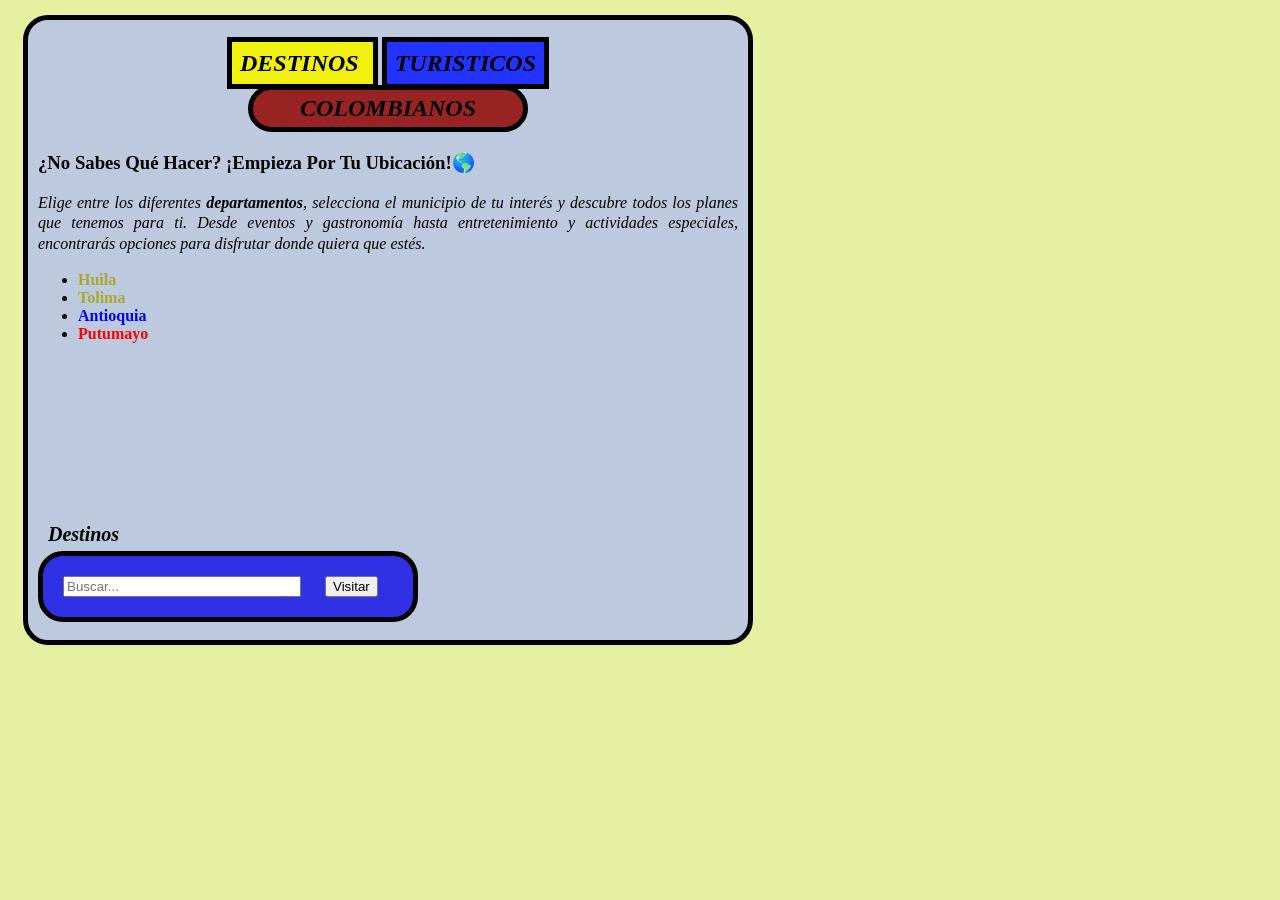
==== Basico/Destinos/HTML/Index.html @ d8659ba3 "feat: se agrega el bloque inicial de destinos del proyecto plans" ====
<!DOCTYPE html>
<html>
<head>
    <title>Width y Height</title>
    <link rel="stylesheet" href="../CSS/estilos.css">
</head>
<body class="fondo">
    <div class="cuerpo">
    <h2><span class="parte1">DESTINOS </span> <span class="parte2">TURISTICOS </span> <sapn class="parte3">COLOMBIANOS</sapn></h2>
    <h3>¿No sabes qué hacer? ¡Empieza por tu ubicación!🌎</h3>
    <p>
Elige entre los diferentes <strong>departamentos</strong>, selecciona el municipio de tu interés y descubre todos los planes que tenemos para ti. Desde eventos y gastronomía hasta entretenimiento y actividades especiales, encontrarás opciones para disfrutar donde quiera que estés.</p>

    <ul>
        <li class="separador"><a href="https://huila.travel/galerias"target="_blank">huila</a></li>
        <li class="separador"><a href="https://www.gettyimages.es/fotos/tolima"target="_blank">tolima</a></li>
        <li class="second"><a href="https://www.gettyimages.es/fotos/antioquia"target="_blank">antioquia</a></li>
        <li class="third"><a href="https://www.gettyimages.es/fotos/putumayo-river"target="_blank">putumayo</a></li>
    </ul>
    <div class="destinos">  
    <h4>destinos</h4>
    <form>
        <input class ="buscador"type="text" placeholder="Buscar...">
        <input class="visitar" type="submit" value="Visitar">
    </form>
    </div> 
    </div>
    

</body>
</html>
---- Basico/Destinos/CSS/estilos.css ----
.fondo{
    background-color: rgb(229, 241, 161);
}
.cuerpo{
    background-color:rgb(189, 201, 222);
    margin: 15px;
    height: 600px;
    width: 700px;
    padding: 10px;
    border: 5px solid black;
    border-radius: 25px;
    
}
.separador a {
    color:rgb(168, 168, 45); 
    text-decoration: none;  
}
.second a{
    color:blue;
    text-decoration: none;
}
.third a{
    color:red;
    text-decoration: none;
}
.parte1{
    background-color: rgb(241, 241, 15);
    padding: 8px;
    margin: 2px;
    border: 05px solid black;
}
.parte2{
    background-color:#23f;
    padding: 8px;
    margin: 2px;
    border: 05px solid black;       
}
.parte3{
    background-color:#922;
    padding: 5px;
    margin: 2px;
    display: block;
    margin-left: 30%;
    margin-right: 30%;
    margin-top: 8px;
    border: 05px solid black;
    border-radius: 25px;
}
p {
    font-family: "camilo", serif;
    font-size: 16px;
    font-weight: 400;
    font-style: oblique;
    text-align: left;
    text-align: justify;
    line-height: 1.3;
}
ul{
    font-weight: bold;
    text-transform: capitalize
}
h2 {
    font-style: italic;
    text-align: center;
}
h3{
    text-transform: capitalize
}
h4 {
    text-decoration: none;
    text-transform: capitalize;
    font-size: 20px;
    font-style: italic;
    text-align: left;
    margin-bottom: 5px;
    margin-top: 40px;
    margin-left: 10px;
}
form{
    background-color: rgb(48, 48, 229);
    padding:10px;
    width: 350px;
    border-radius: 25px;
    border:05px solid black
    
}
.destinos{
    position:relative;
    top: 140px;
}
.buscador{
    width: 230px;
    margin: 10px;
}
.visitar{
    margin: 10px;
    
}
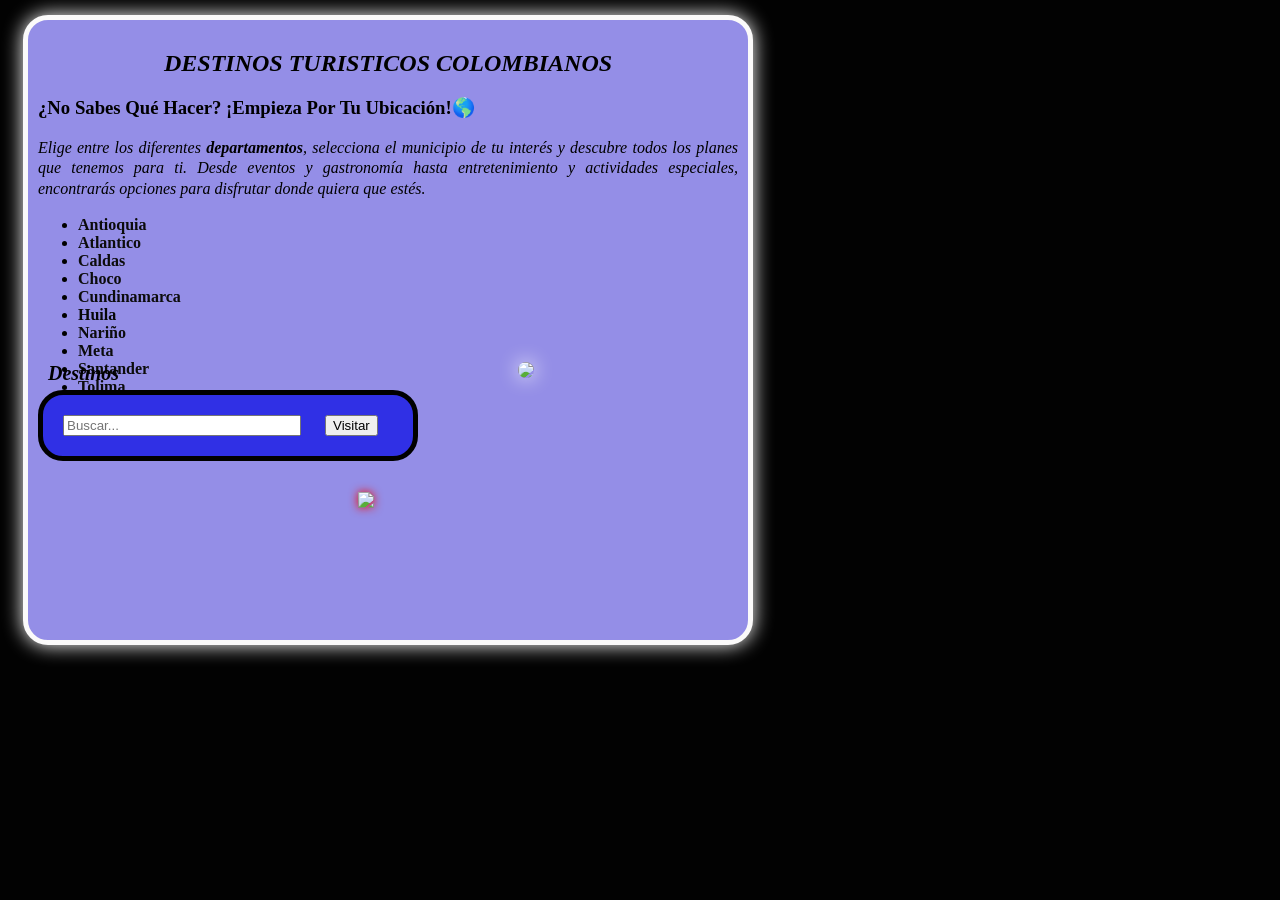
==== commit 553cec34: "feat: Optimizacion del codigo e implementacion del icono de la ventana del proyecto" ====
--- a/Basico/Destinos/HTML/Index.html
+++ b/Basico/Destinos/HTML/Index.html
@@ -1,22 +1,42 @@
 <!DOCTYPE html>
-<html>
+<html lang="en">
 <head>
-    <title>Width y Height</title>
+    <link rel="icon" href="/../Image/Colombia.png" type="image/png">
+    <meta charset="UTF-8">
+    <meta name="viewport" content="width=device-width, initial-scale=1.0">
+    <title>Destinos Turisticos Colombianos</title>
     <link rel="stylesheet" href="../CSS/estilos.css">
+    <meta name ="description" content="Esta pagina contiene el encabezado de lo que queremos ofrecer con nuestro proyecto PLANS DEL DIA, en el cual se encuentra la informacion de los diferentes destinos turisticos colombianos y sus respectivos enlaces para que puedas acceder a ellos.">
+    <meta name="keywords" content="destinos, planes, colombia, turismo, departamentos, municipios">
+    <meta   name="author" content="Juan Camilo Montealegre Vanegas">
+    <meta name="robots" content="index, follow">
+    <meta name="og:title" content="Destinos Turisticos Colombianos">
 </head>
 <body class="fondo">
     <div class="cuerpo">
     <h2><span class="parte1">DESTINOS </span> <span class="parte2">TURISTICOS </span> <sapn class="parte3">COLOMBIANOS</sapn></h2>
     <h3>¿No sabes qué hacer? ¡Empieza por tu ubicación!🌎</h3>
     <p>
-Elige entre los diferentes <strong>departamentos</strong>, selecciona el municipio de tu interés y descubre todos los planes que tenemos para ti. Desde eventos y gastronomía hasta entretenimiento y actividades especiales, encontrarás opciones para disfrutar donde quiera que estés.</p>
+    Elige entre los diferentes <strong>departamentos</strong>, selecciona el municipio de tu interés y descubre todos los planes que tenemos para ti. Desde eventos y gastronomía hasta entretenimiento y actividades especiales, encontrarás opciones para disfrutar donde quiera que estés.
+    </p>
 
     <ul>
-        <li class="separador"><a href="https://huila.travel/galerias"target="_blank">huila</a></li>
-        <li class="separador"><a href="https://www.gettyimages.es/fotos/tolima"target="_blank">tolima</a></li>
-        <li class="second"><a href="https://www.gettyimages.es/fotos/antioquia"target="_blank">antioquia</a></li>
-        <li class="third"><a href="https://www.gettyimages.es/fotos/putumayo-river"target="_blank">putumayo</a></li>
+        <li class="separador"><a href="https://huila.travel/galerias"target="_blank">Antioquia</a></li>
+        <li class="third"><a href="https://www.gettyimages.es/fotos/putumayo-river"target="_blank">Atlantico</a></li>
+        <li class="third"><a href="https://www.gettyimages.es/fotos/putumayo-river"target="_blank">Caldas</a></li>
+        <li class="third"><a href="https://www.gettyimages.es/fotos/putumayo-river"target="_blank">Choco</a></li>
+        <li class="third"><a href="https://www.gettyimages.es/fotos/putumayo-river"target="_blank">Cundinamarca</a></li>
+        <li class="second"><a href="https://www.gettyimages.es/fotos/antioquia"target="_blank">Huila</a></li>
+        <li class="third"><a href="https://www.gettyimages.es/fotos/putumayo-river"target="_blank">Nariño</a></li>
+        <li class="third"><a href="https://www.gettyimages.es/fotos/putumayo-river"target="_blank">Meta</a></li>
+        <li class="third"><a href="https://www.gettyimages.es/fotos/putumayo-river"target="_blank">Santander</a></li>
+         <li class="separador"><a href="https://www.gettyimages.es/fotos/tolima"target="_blank">tolima</a></li>
     </ul>
+
+    <div>
+    <img class="imagen" src="/../image/Mapa.png">
+    <img class="colombia" src="https://png.pngtree.com/png-clipart/20230330/original/pngtree-colombia-country-text-and-flag-png-image_9010530.png">
+    </div>
     <div class="destinos">  
     <h4>destinos</h4>
     <form>
--- a/Basico/Destinos/CSS/estilos.css
+++ b/Basico/Destinos/CSS/estilos.css
@@ -1,51 +1,30 @@
 .fondo{
-    background-color: rgb(229, 241, 161);
+    background-color: rgb(2, 2, 2);
 }
 .cuerpo{
-    background-color:rgb(189, 201, 222);
+    background-color:rgb(148, 142, 231);
     margin: 15px;
     height: 600px;
     width: 700px;
     padding: 10px;
-    border: 5px solid black;
+    border: 5px solid rgb(251, 250, 250);
     border-radius: 25px;
+    box-shadow: 0 0 20px white;
     
 }
 .separador a {
-    color:rgb(168, 168, 45); 
+    color:rgb(11, 11, 11); 
     text-decoration: none;  
 }
 .second a{
-    color:blue;
+    color:rgb(7, 7, 7);
     text-decoration: none;
 }
 .third a{
-    color:red;
+    color:rgb(12, 12, 12);
     text-decoration: none;
 }
-.parte1{
-    background-color: rgb(241, 241, 15);
-    padding: 8px;
-    margin: 2px;
-    border: 05px solid black;
-}
-.parte2{
-    background-color:#23f;
-    padding: 8px;
-    margin: 2px;
-    border: 05px solid black;       
-}
-.parte3{
-    background-color:#922;
-    padding: 5px;
-    margin: 2px;
-    display: block;
-    margin-left: 30%;
-    margin-right: 30%;
-    margin-top: 8px;
-    border: 05px solid black;
-    border-radius: 25px;
-}
+    
 p {
     font-family: "camilo", serif;
     font-size: 16px;
@@ -86,7 +65,7 @@
 }
 .destinos{
     position:relative;
-    top: 140px;
+    bottom: 110px;
 }
 .buscador{
     width: 230px;
@@ -95,4 +74,21 @@
 .visitar{
     margin: 10px;
     
+}
+.imagen{
+    width: 180px;
+    border-radius: 100%;
+    position: relative;
+    left: 480px;
+    bottom: 50px;
+    box-shadow: 0 0 20px 0 white;
+}
+
+.colombia{
+    width: 180px;
+    border-radius: 5%;
+    position: relative;
+    left: 300px;
+    top: 80px;
+    filter: drop-shadow(0px 0px 5px rgb(241, 7, 7));
 }
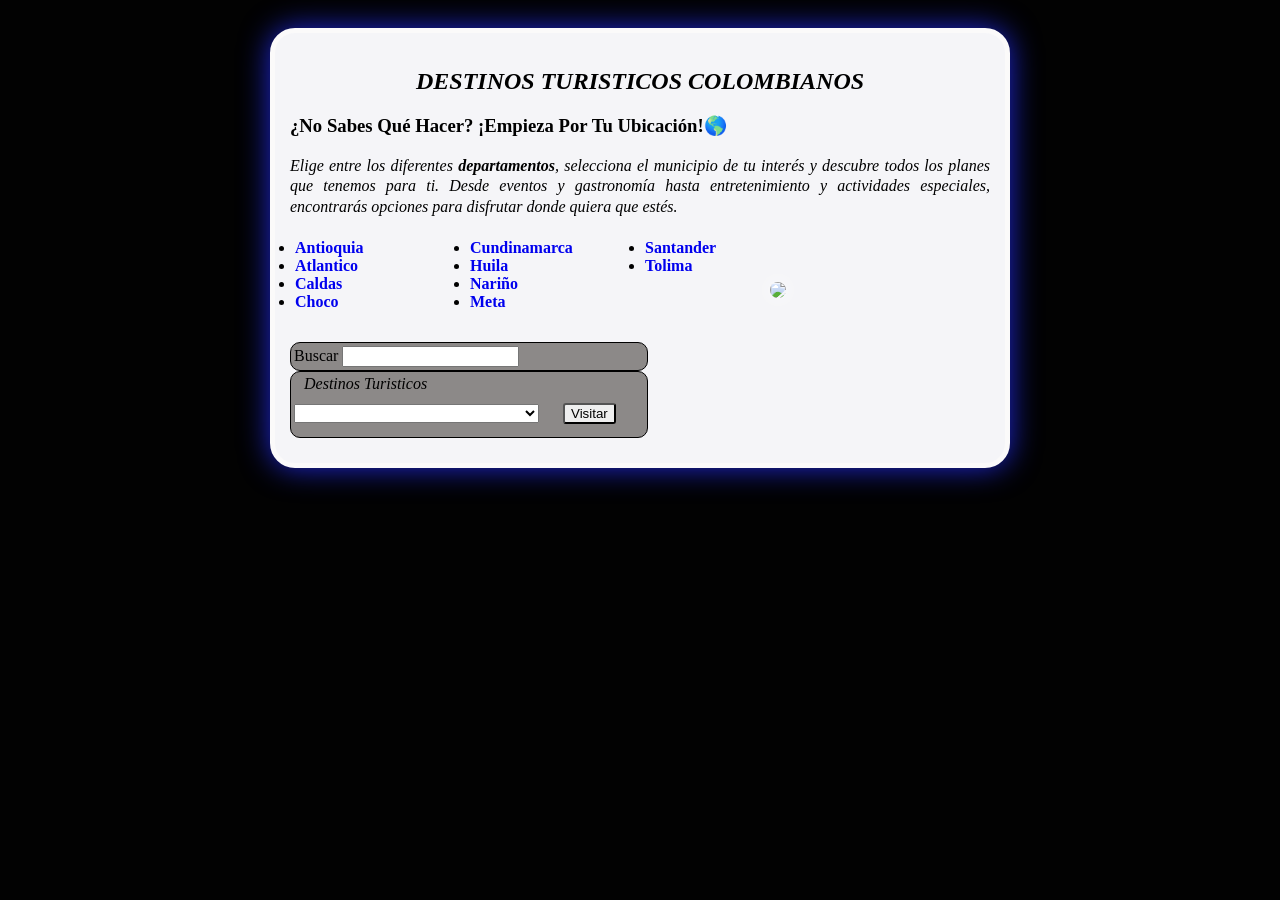
==== commit 70cefeb4: "feat: Se implemento sistema de listas desplegables, fieldset, legend y mejoramiento a responsive en " ====
--- a/Basico/Destinos/HTML/Index.html
+++ b/Basico/Destinos/HTML/Index.html
@@ -14,38 +14,72 @@
 </head>
 <body class="fondo">
     <div class="cuerpo">
-    <h2><span class="parte1">DESTINOS </span> <span class="parte2">TURISTICOS </span> <sapn class="parte3">COLOMBIANOS</sapn></h2>
-    <h3>¿No sabes qué hacer? ¡Empieza por tu ubicación!🌎</h3>
-    <p>
-    Elige entre los diferentes <strong>departamentos</strong>, selecciona el municipio de tu interés y descubre todos los planes que tenemos para ti. Desde eventos y gastronomía hasta entretenimiento y actividades especiales, encontrarás opciones para disfrutar donde quiera que estés.
-    </p>
+        <h2><span class="parte1">DESTINOS </span> <span class="parte2">TURISTICOS </span> <sapn class="parte3">COLOMBIANOS</sapn></h2>
+        <h3>¿No sabes qué hacer? ¡Empieza por tu ubicación!🌎</h3>
+            <p>Elige entre los diferentes <strong>departamentos</strong>, selecciona el municipio de tu interés y descubre todos los planes que tenemos para ti. Desde eventos y gastronomía hasta entretenimiento y actividades especiales, encontrarás opciones para disfrutar donde quiera que estés.</p>
 
-    <ul>
-        <li class="separador"><a href="https://huila.travel/galerias"target="_blank">Antioquia</a></li>
-        <li class="third"><a href="https://www.gettyimages.es/fotos/putumayo-river"target="_blank">Atlantico</a></li>
-        <li class="third"><a href="https://www.gettyimages.es/fotos/putumayo-river"target="_blank">Caldas</a></li>
-        <li class="third"><a href="https://www.gettyimages.es/fotos/putumayo-river"target="_blank">Choco</a></li>
-        <li class="third"><a href="https://www.gettyimages.es/fotos/putumayo-river"target="_blank">Cundinamarca</a></li>
-        <li class="second"><a href="https://www.gettyimages.es/fotos/antioquia"target="_blank">Huila</a></li>
-        <li class="third"><a href="https://www.gettyimages.es/fotos/putumayo-river"target="_blank">Nariño</a></li>
-        <li class="third"><a href="https://www.gettyimages.es/fotos/putumayo-river"target="_blank">Meta</a></li>
-        <li class="third"><a href="https://www.gettyimages.es/fotos/putumayo-river"target="_blank">Santander</a></li>
-         <li class="separador"><a href="https://www.gettyimages.es/fotos/tolima"target="_blank">tolima</a></li>
-    </ul>
+        <ul class="menu">
+            <div>
+                <li><a class="departamento" href="https://huila.travel/galerias"target="_blank">Antioquia</d></li>
+                <li><a class="departamento" href="https://www.gettyimages.es/fotos/putumayo-river"target="_blank">Atlantico</a></li>
+                <li><a class="departamento" href="https://www.gettyimages.es/fotos/putumayo-river"target="_blank">Caldas</a></li>
+                <li><a class="departamento" href="https://www.gettyimages.es/fotos/putumayo-river"target="_blank">Choco</a></li>
+            </div>
+            <div>
+                <li><a class="departamento" href="https://www.gettyimages.es/fotos/putumayo-river"target="_blank">Cundinamarca</a></li>
+                <li><a class="departamento" href="https://www.gettyimages.es/fotos/antioquia"target="_blank">Huila</a></li>
+                <li><a class="departamento" href="https://www.gettyimages.es/fotos/putumayo-river"target="_blank">Nariño</a></li>
+                <li><a class="departamento" href="https://www.gettyimages.es/fotos/putumayo-river"target="_blank">Meta</a></li>
+            </div>
+            <div>
+                <li><a class="departamento" href="https://www.gettyimages.es/fotos/putumayo-river"target="_blank">Santander</a></li>
+                <li><a class="departamento" href="https://www.gettyimages.es/fotos/tolima"target="_blank">tolima</a></li>
+            </div>
+        </ul>
 
-    <div>
-    <img class="imagen" src="/../image/Mapa.png">
-    <img class="colombia" src="https://png.pngtree.com/png-clipart/20230330/original/pngtree-colombia-country-text-and-flag-png-image_9010530.png">
+        <div>
+            <img class="imagen" src="/../image/Mapa.png">
+            <img class="colombia" src="https://png.pngtree.com/png-clipart/20230330/original/pngtree-colombia-country-text-and-flag-png-image_9010530.png">
+        </div>
+        <div class="destinos"> 
+            <form>
+                <label>Buscar
+                    <input list="referente" name="referente">
+                    <datalist id="referente" name="type-of-user">
+                        <option value="none"></option>
+                        <option value="Antioquia">Cultura Paisa</option>
+                        <option value="Atlantico">Sabor Costero</option>
+                        <option value="Caldas">Ferias de Manizales</option>
+                        <option value="Chocó">Naturaleza Pura</option>
+                        <option value="Cundinamarca">Capital Colombiana</option>
+                        <option value="Huila">San Pedro</option>
+                        <option value="Nariño">Carnaval de Blancos y Negros</option>
+                        <option value="Meta">Tierra Llanera</option>
+                        <option value="Santander">Acento Fuerte</option>
+                        <option value="Tolima">Sabor del Tamal</option>
+                    </in>
+                </label>
+            </form> 
+            <form>
+                <label class="label">Destinos Turisticos
+                    <select class="lista" name:"lista">
+                        <option value="none"></option>
+                        <option value="destino1">Antioquia</option>
+                        <option value="destino2">Atlantico</option>
+                        <option value="destino3">Caldas</option>
+                        <option value="destino4">Chocó</option>
+                        <option value="destino5">Cundinamarca</option>
+                        <option value="destino6">Huila</option>
+                        <option value="destino7">Nariño</option>
+                        <option value="destino8">Meta</option>
+                        <option value="destino9">Santander</option>
+                        <option value="destino10">Tolima</option>
+                    </select>
+                </label>
+                <input class="visitar" type="submit" value="Visitar">
+            </form>
+        </div> 
     </div>
-    <div class="destinos">  
-    <h4>destinos</h4>
-    <form>
-        <input class ="buscador"type="text" placeholder="Buscar...">
-        <input class="visitar" type="submit" value="Visitar">
-    </form>
-    </div> 
-    </div>
-    
 
 </body>
 </html>  
--- a/Basico/Destinos/CSS/estilos.css
+++ b/Basico/Destinos/CSS/estilos.css
@@ -1,30 +1,27 @@
 .fondo{
     background-color: rgb(2, 2, 2);
+    padding: 20px;
 }
 .cuerpo{
-    background-color:rgb(148, 142, 231);
-    margin: 15px;
-    height: 600px;
-    width: 700px;
-    padding: 10px;
+    background-color:rgb(245, 245, 248);
+    margin: auto;
+    max-width: 700px;
+    padding: 15px;
+    height: ;
     border: 5px solid rgb(251, 250, 250);
     border-radius: 25px;
-    box-shadow: 0 0 20px white;
+    box-shadow: 0 0 30px rgb(30, 39, 215);
+    
+    }
+
+.menu{
+    display: grid;
+    grid-template-columns: repeat(4, 1fr);
+    gap: 10px;
+    padding:5px;
     
 }
-.separador a {
-    color:rgb(11, 11, 11); 
-    text-decoration: none;  
-}
-.second a{
-    color:rgb(7, 7, 7);
-    text-decoration: none;
-}
-.third a{
-    color:rgb(12, 12, 12);
-    text-decoration: none;
-}
-    
+
 p {
     font-family: "camilo", serif;
     font-size: 16px;
@@ -56,23 +53,36 @@
     margin-left: 10px;
 }
 form{
-    background-color: rgb(48, 48, 229);
-    padding:10px;
-    width: 350px;
-    border-radius: 25px;
-    border:05px solid black
+    background-color: rgb(140, 137, 136);
+    padding:3px;
+    width: 50%;
+    border-radius: 10px;
+    border:1px solid black;
     
 }
 .destinos{
     position:relative;
-    bottom: 110px;
+    bottom: 10px;
+}
+.lista{
+    width: 70%;
+}
+.departamento{
+    text-decoration: none;
 }
 .buscador{
-    width: 230px;
+    width: 70%;
+    margin: 10px;
+    border-radius: 3px;
+}
+.label{
+    font-family: 'Times New Roman', Times, serif;
+    font-style: italic;
     margin: 10px;
 }
 .visitar{
     margin: 10px;
+    border-radius: 3px;
     
 }
 .imagen{
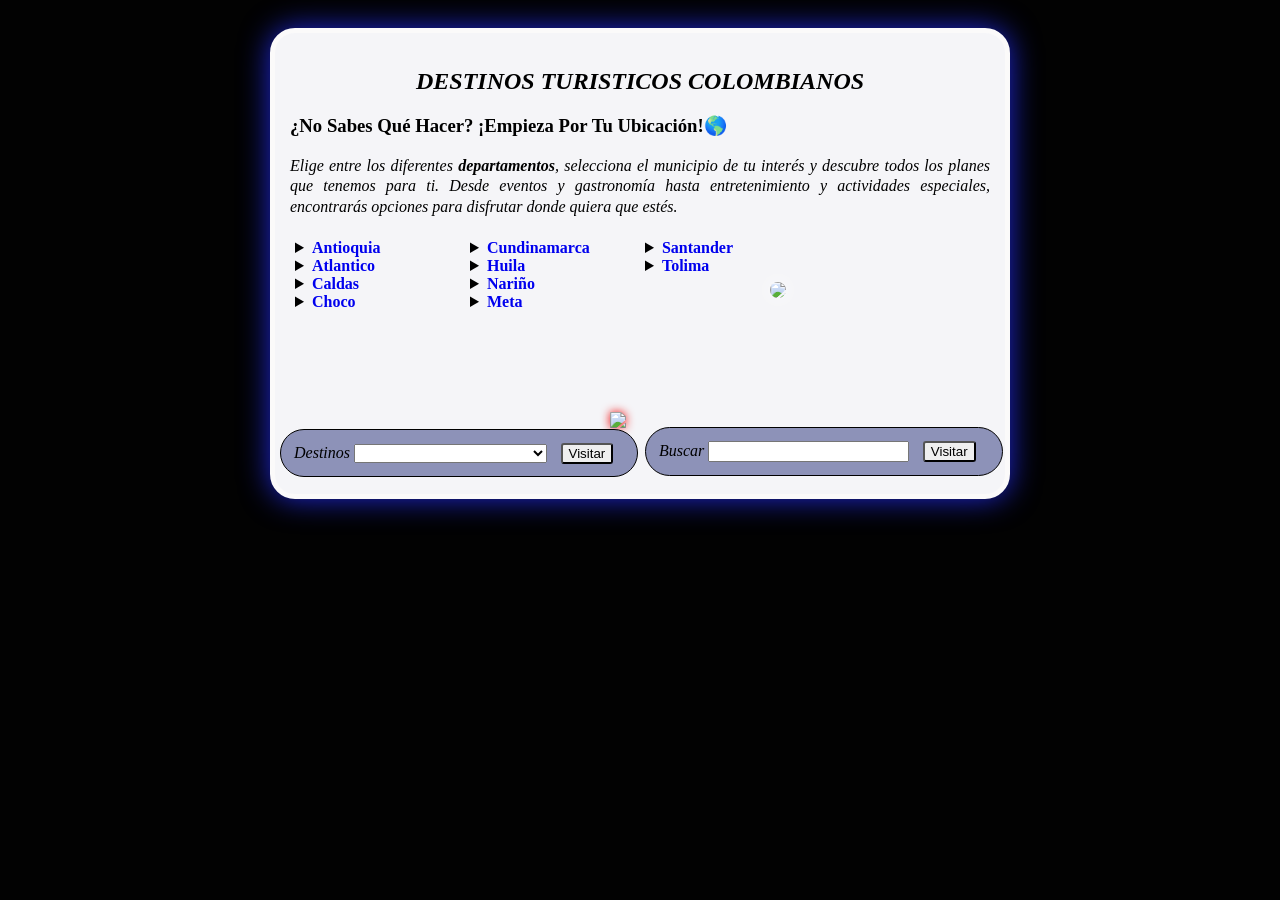
==== commit 1746c85f: "feat: Se aplica Datalist y Summary a nuestra seccion de Destinos Turisticos" ====
--- a/Basico/Destinos/HTML/Index.html
+++ b/Basico/Destinos/HTML/Index.html
@@ -20,20 +20,131 @@
 
         <ul class="menu">
             <div>
-                <li><a class="departamento" href="https://huila.travel/galerias"target="_blank">Antioquia</d></li>
-                <li><a class="departamento" href="https://www.gettyimages.es/fotos/putumayo-river"target="_blank">Atlantico</a></li>
-                <li><a class="departamento" href="https://www.gettyimages.es/fotos/putumayo-river"target="_blank">Caldas</a></li>
-                <li><a class="departamento" href="https://www.gettyimages.es/fotos/putumayo-river"target="_blank">Choco</a></li>
+                <details>
+                    <summary>
+                        <a class="departamento" href="https://www.istockphoto.com/es/search/2/image-film?phrase=antioquia&tracked_gsrp_landing=https%3A%2F%2Fwww.istockphoto.com%2Fes%2Ffotos%2Fantioquia" target="_blank">Antioquia</a>
+                    </summary>
+                        <ul>
+                            <li>Medellín</li>
+                            <li>Cocorná</li>
+                            <li>Jardín</li>
+                            <li>Guatapé</li>
+                            <li>Concepción</li>
+                        </ul>
+                </details>
+                <details>
+                    <summary>
+                        <a class="departamento" href="https://www.istockphoto.com/es/search/2/image-film?phrase=Atlantico"target="_blank">Atlantico</a>
+                    </summary>
+                        <ul>
+                            <li>Barranquilla</li>
+                            <li>Puerto Colombia</li>
+                            <li>Usiacurí</li>
+                            <li>Luruaco</li>
+                            <li>Galapa</li>
+                        </ul>    
+                </details>
+                <details>
+                    <summary>
+                        <a class="departamento" href="https://www.istockphoto.com/es/search/2/image-film?phrase=Caldas"target="_blank">Caldas</a>
+                    </summary>
+                        <ul>
+                            <li>Manizales</li>
+                            <li>Aguadas</li>
+                            <li>Balalcázar</li>
+                            <li>Norcasia</li>
+                            <li>Villamaría</li>
+                        </ul>
+                </details>
+                <details>
+                    <summary>
+                        <a class="departamento" href="https://www.gettyimages.es/search/2/image?phrase=choc%C3%B3%20colombia&sort=mostpopular&license=rf%2Crm"target="_blank">Choco</a>
+                    </summary>
+                        <ul>
+                            <li>Quibdó</li>
+                            <li>Bahia Solano</li>
+                            <li>Nuquí</li>
+                            <li>Acandí</li>
+                            <li>El Carmen de Atrato</li>
+                        </ul>
+                </details>
             </div>
             <div>
-                <li><a class="departamento" href="https://www.gettyimages.es/fotos/putumayo-river"target="_blank">Cundinamarca</a></li>
-                <li><a class="departamento" href="https://www.gettyimages.es/fotos/antioquia"target="_blank">Huila</a></li>
-                <li><a class="departamento" href="https://www.gettyimages.es/fotos/putumayo-river"target="_blank">Nariño</a></li>
-                <li><a class="departamento" href="https://www.gettyimages.es/fotos/putumayo-river"target="_blank">Meta</a></li>
+                <details>
+                    <summary>
+                        <a class="departamento" href="https://www.gettyimages.es/search/2/image?phrase=cundinamarca&sort=mostpopular&license=rf%2Crm"target="_blank">Cundinamarca</a>
+                    </summary>
+                        <ul>
+                            <li>Bogotá</li>
+                            <li>Guaduas</li>
+                            <li>Guatavita</li>
+                            <li>Zipaquirá</li>
+                            <li>Villeta</li>
+                        </ul>
+                </details>
+                <details>
+                    <summary>
+                        <a class="departamento" href="https://www.gettyimages.es/search/2/image?phrase=Huila&sort=mostpopular&license=rf%2Crm"target="_blank">Huila</a>
+                    </summary>
+                        <ul>
+                            <li>Neiva</li>
+                            <li>Yaguará</li>
+                            <li>Gigante</li>
+                            <li>Garzón</li>
+                            <li>Rivera</li>
+                        </ul>
+                </details>
+                <details>
+                    <summary>
+                        <a class="departamento" href="https://www.gettyimages.es/search/2/image?phrase=Nari%C3%B1o&sort=mostpopular&license=rf%2Crm"target="_blank">Nariño</a>
+                    </summary>
+                        <ul>
+                            <li>Pasto</li>
+                            <li>San Juan de Pasto</li>
+                            <li>El Encanto</li>
+                            <li>Ipiales</li>
+                            <li>Sandoná</li>
+                        </ul>
+                </details>
+                <details>
+                    <summary>
+                        <a class="departamento" href="https://www.gettyimages.es/search/2/image?phrase=Meta%20colombia&sort=mostpopular&license=rf%2Crm"target="_blank">Meta</a>
+                    </summary>
+                        <ul>
+                            <li>Villavicencio</li>
+                            <li>Puerto Lopez</li>
+                            <li>La Macarena</li>
+                            <li>Mesetas</li>
+                            <li>Restrepo y Cumaral</li>
+                        </ul>
+                </details>
             </div>
             <div>
-                <li><a class="departamento" href="https://www.gettyimages.es/fotos/putumayo-river"target="_blank">Santander</a></li>
-                <li><a class="departamento" href="https://www.gettyimages.es/fotos/tolima"target="_blank">tolima</a></li>
+                <details>
+                    <summary>
+                        <a class="departamento" href="https://www.gettyimages.es/search/2/image?phrase=santander&sort=mostpopular&license=rf%2Crm"target="_blank">Santander</a>
+                    </summary>
+                        <ul>
+                            <li>Norte de Santander</li>
+                            <li>Barichada</li>
+                            <li>San Juan de Girón</li>
+                            <li>El Socorro</li>
+                            <li>San Gil</li>
+                            <li>Guadalupe</li>
+                        </ul>
+                </details>
+                <details>
+                    <summary>
+                        <a class="departamento" href="https://www.gettyimages.es/search/2/image?phrase=tolima&sort=mostpopular&license=rf%2Crm"target="_blank">tolima</a>
+                    </summary>
+                        <ul>
+                            <li>Ibague</li>
+                            <li>Melgar</li>
+                            <li>Honda</li>
+                            <li>Prado</li>
+                            <li>Murillo</li>
+                        </ul>
+                </details>
             </div>
         </ul>
 
@@ -41,12 +152,11 @@
             <img class="imagen" src="/../image/Mapa.png">
             <img class="colombia" src="https://png.pngtree.com/png-clipart/20230330/original/pngtree-colombia-country-text-and-flag-png-image_9010530.png">
         </div>
-        <div class="destinos"> 
-            <form>
+        <div> 
+            <form class="formone">
                 <label>Buscar
-                    <input list="referente" name="referente">
+                    <input class="referente" list="referente" name="referente">
                     <datalist id="referente" name="type-of-user">
-                        <option value="none"></option>
                         <option value="Antioquia">Cultura Paisa</option>
                         <option value="Atlantico">Sabor Costero</option>
                         <option value="Caldas">Ferias de Manizales</option>
@@ -57,11 +167,12 @@
                         <option value="Meta">Tierra Llanera</option>
                         <option value="Santander">Acento Fuerte</option>
                         <option value="Tolima">Sabor del Tamal</option>
-                    </in>
+                </input>
                 </label>
+                <input class="visitar" type="submit" value="Visitar">
             </form> 
-            <form>
-                <label class="label">Destinos Turisticos
+            <form class="formtwo">
+                <label>Destinos
                     <select class="lista" name:"lista">
                         <option value="none"></option>
                         <option value="destino1">Antioquia</option>
--- a/Basico/Destinos/CSS/estilos.css
+++ b/Basico/Destinos/CSS/estilos.css
@@ -53,37 +53,50 @@
     margin-left: 10px;
 }
 form{
-    background-color: rgb(140, 137, 136);
+    background-color: rgb(141, 146, 184);
     padding:3px;
     width: 50%;
-    border-radius: 10px;
+    border-radius: 50px;
     border:1px solid black;
-    
+}
+label{
+    margin:10px;
 }
 .destinos{
     position:relative;
-    bottom: 10px;
+    bottom: 10px;    
 }
 .lista{
-    width: 70%;
+    width: 55%;
+}
+.referente{
+    width: 55%;
 }
 .departamento{
     text-decoration: none;
 }
-.buscador{
-    width: 70%;
-    margin: 10px;
-    border-radius: 3px;
-}
-.label{
+
+.formone{
     font-family: 'Times New Roman', Times, serif;
     font-style: italic;
     margin: 10px;
+    position: relative;
+    left: 345px;
+    top: 65px;
 }
+.formtwo{
+    font-family: 'Times New Roman', Times, serif;
+    font-style: italic;
+    margin: 10px;
+    position: relative;
+    right: 20px;
+    top:8px;
+    height: 40px;
+    }
 .visitar{
     margin: 10px;
-    border-radius: 3px;
-    
+    margin-left: 0px;
+    border-radius: 3px;    
 }
 .imagen{
     width: 180px;
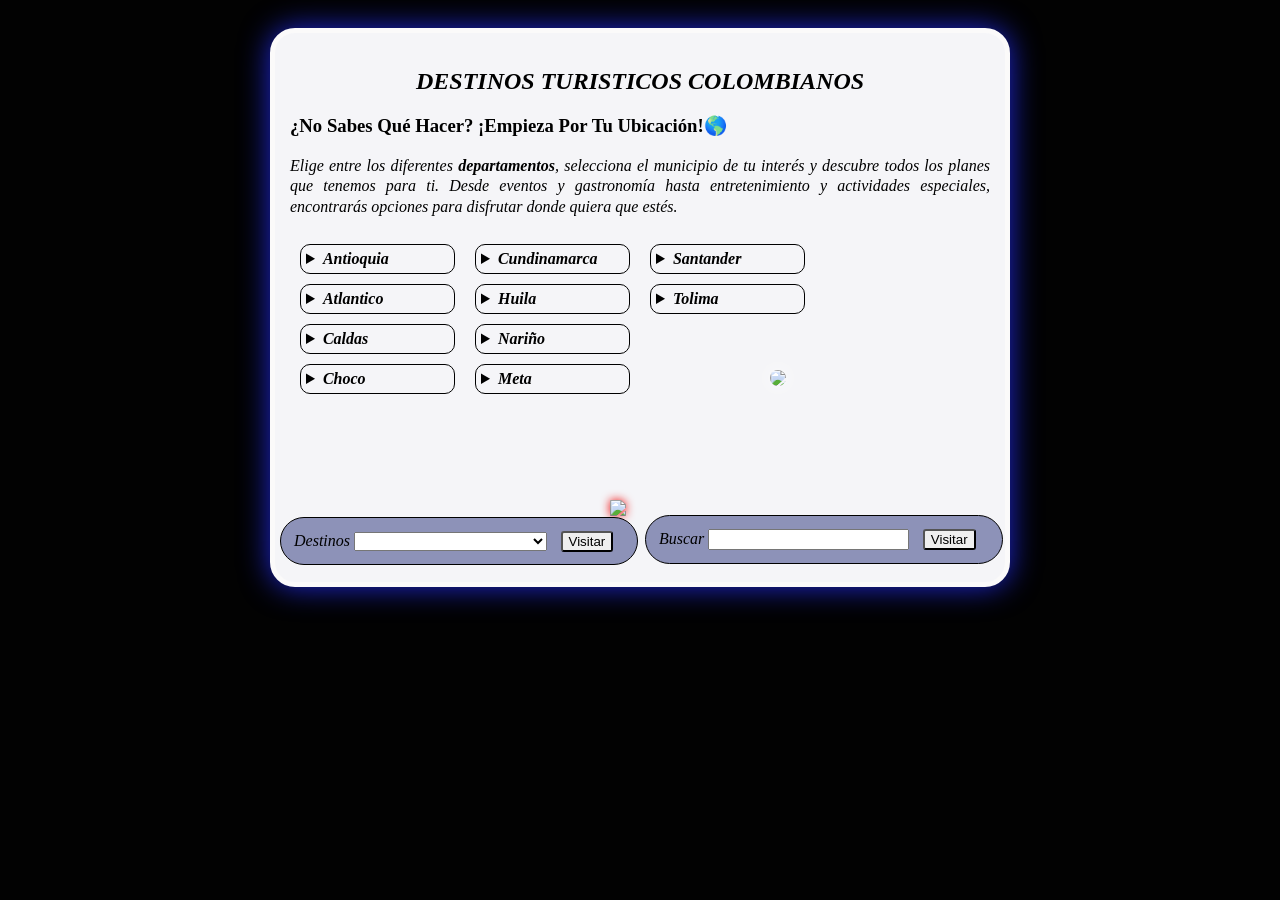
==== commit b7689e92: "feat: se incia hasta cierto porcentaje la creacion de la pagina del proyecto PLANS" ====
--- a/Basico/Destinos/HTML/Index.html
+++ b/Basico/Destinos/HTML/Index.html
@@ -147,9 +147,9 @@
                 </details>
             </div>
         </ul>
-
+        
         <div>
-            <img class="imagen" src="/../image/Mapa.png">
+            <img class="imagen" src="../../Image/Mapa.png">
             <img class="colombia" src="https://png.pngtree.com/png-clipart/20230330/original/pngtree-colombia-country-text-and-flag-png-image_9010530.png">
         </div>
         <div> 
--- a/Basico/Destinos/CSS/estilos.css
+++ b/Basico/Destinos/CSS/estilos.css
@@ -11,9 +11,7 @@
     border: 5px solid rgb(251, 250, 250);
     border-radius: 25px;
     box-shadow: 0 0 30px rgb(30, 39, 215);
-    
     }
-
 .menu{
     display: grid;
     grid-template-columns: repeat(4, 1fr);
@@ -114,4 +112,25 @@
     left: 300px;
     top: 80px;
     filter: drop-shadow(0px 0px 5px rgb(241, 7, 7));
-}+}
+summary{
+    background-color: transparent;
+    border: 1px solid black;
+    border-radius: 10px;
+    margin:5px;
+    padding:5px;
+    
+    
+}
+details[open]{
+    color:rgb(80, 80, 82);
+    border: 1px solid black;
+    border-radius: 10px;
+    margin: 5px;
+    padding: 5px;
+    }
+
+a{
+    color:black;
+    font-style: italic;
+    }
